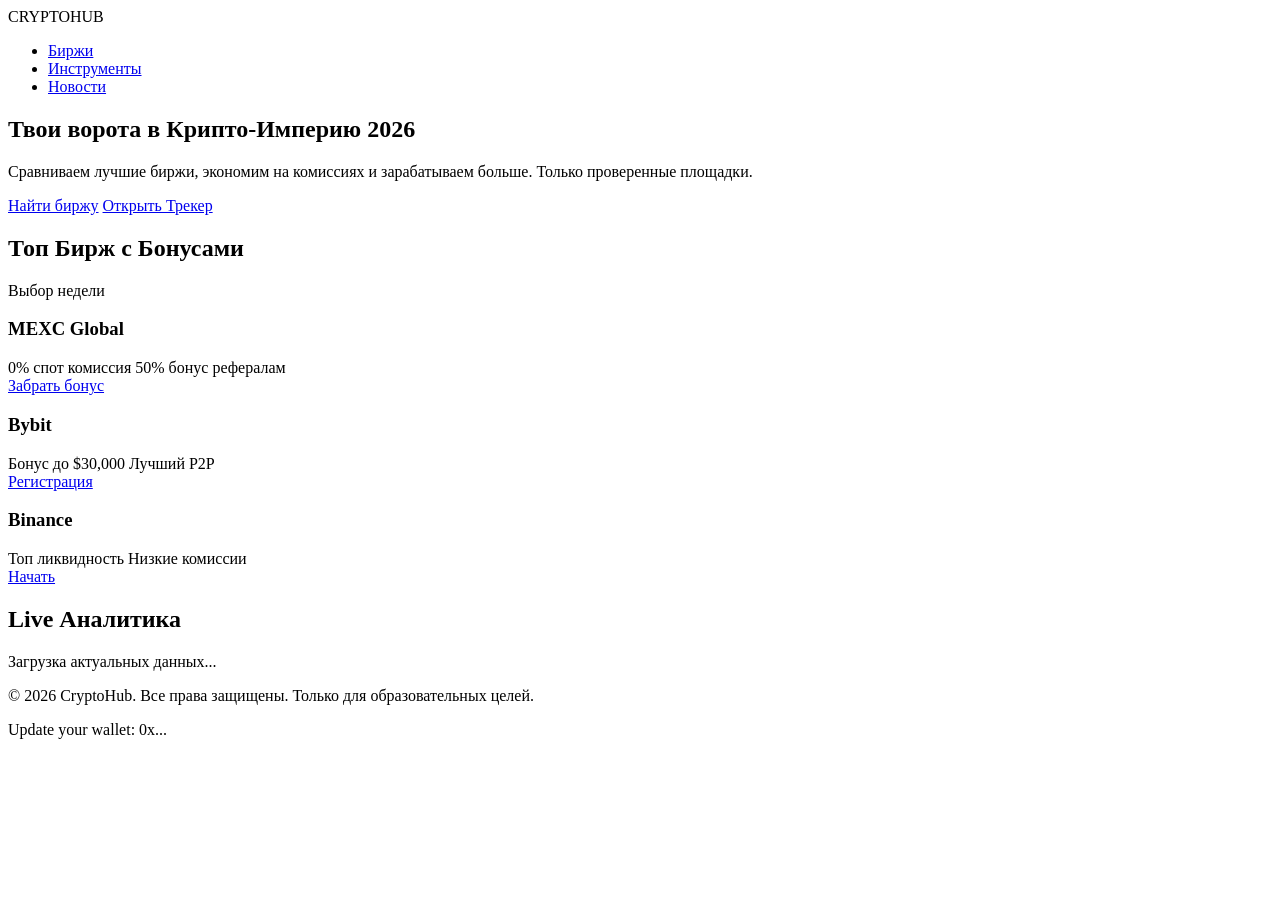
==== index.html @ 2049a860 "Add index.html" ====
<!DOCTYPE html>
<html lang="ru">
<head>
    <meta charset="UTF-8">
    <meta name="viewport" content="width=device-width, initial-scale=1.0">
    <title>CryptoHub 2026 | Лучшие биржи и инструменты</title>
    <meta name="description" content="Сравнение лучших криптовалютных бирж 2026 года. Эксклюзивные бонусы и низкие комиссии.">
    <link rel="preconnect" href="https://fonts.googleapis.com">
    <link rel="preconnect" href="https://fonts.gstatic.com" crossorigin>
    <link href="https://fonts.googleapis.com/css2?family=Inter:wght@300;400;600;700&family=Outfit:wght@400;600;800&display=swap" rel="stylesheet">
    <link rel="stylesheet" href="style.css">
</head>
<body>
    <div class="glass-bg"></div>
    
    <header>
        <nav>
            <div class="logo">CRYPTO<span>HUB</span></div>
            <ul>
                <li><a href="#exchanges">Биржи</a></li>
                <li><a href="https://crypto-portfolio-tracker.github.io/" class="nav-tool">Инструменты</a></li>
                <li><a href="#news">Новости</a></li>
            </ul>
        </nav>
    </header>

    <main>
        <section class="hero">
            <h1 class="reveal">Твои ворота в <span>Крипто-Империю</span> 2026</h1>
            <p class="description">Сравниваем лучшие биржи, экономим на комиссиях и зарабатываем больше. Только проверенные площадки.</p>
            <div class="cta-group">
                <a href="#exchanges" class="btn primary">Найти биржу</a>
                <a href="#tool" class="btn secondary">Открыть Трекер</a>
            </div>
        </section>

        <section id="exchanges" class="grid-section">
            <h2 class="section-title">Топ Бирж с Бонусами</h2>
            <div class="exchange-grid" id="exchange-container">
                <!-- Контент генерируется скриптом -->
                <div class="card premium">
                    <div class="badge">Выбор недели</div>
                    <h3>MEXC Global</h3>
                    <div class="features">
                        <span>0% спот комиссия</span>
                        <span>50% бонус рефералам</span>
                    </div>
                    <a href="https://www.mexc.com/register?inviteCode=YOUR_CODE" class="btn card-btn">Забрать бонус</a>
                </div>

                <div class="card">
                    <h3>Bybit</h3>
                    <div class="features">
                        <span>Бонус до $30,000</span>
                        <span>Лучший P2P</span>
                    </div>
                    <a href="https://www.bybit.com/register?affiliate_id=YOUR_CODE" class="btn card-btn">Регистрация</a>
                </div>

                <div class="card">
                    <h3>Binance</h3>
                    <div class="features">
                        <span>Топ ликвидность</span>
                        <span>Низкие комиссии</span>
                    </div>
                    <a href="https://accounts.binance.com/register?ref=YOUR_CODE" class="btn card-btn">Начать</a>
                </div>
            </div>
        </section>

        <section id="news" class="news-section">
            <h2 class="section-title">Live Аналитика</h2>
            <div class="news-list" id="news-container">
                <p class="loading">Загрузка актуальных данных...</p>
            </div>
        </section>
    </main>

    <footer>
        <p>&copy; 2026 CryptoHub. Все права защищены. Только для образовательных целей.</p>
        <div class="wallet-info">Update your wallet: <span id="wallet-addr">0x...</span></div>
    </footer>

    <script src="script.js"></script>
</body>
</html>
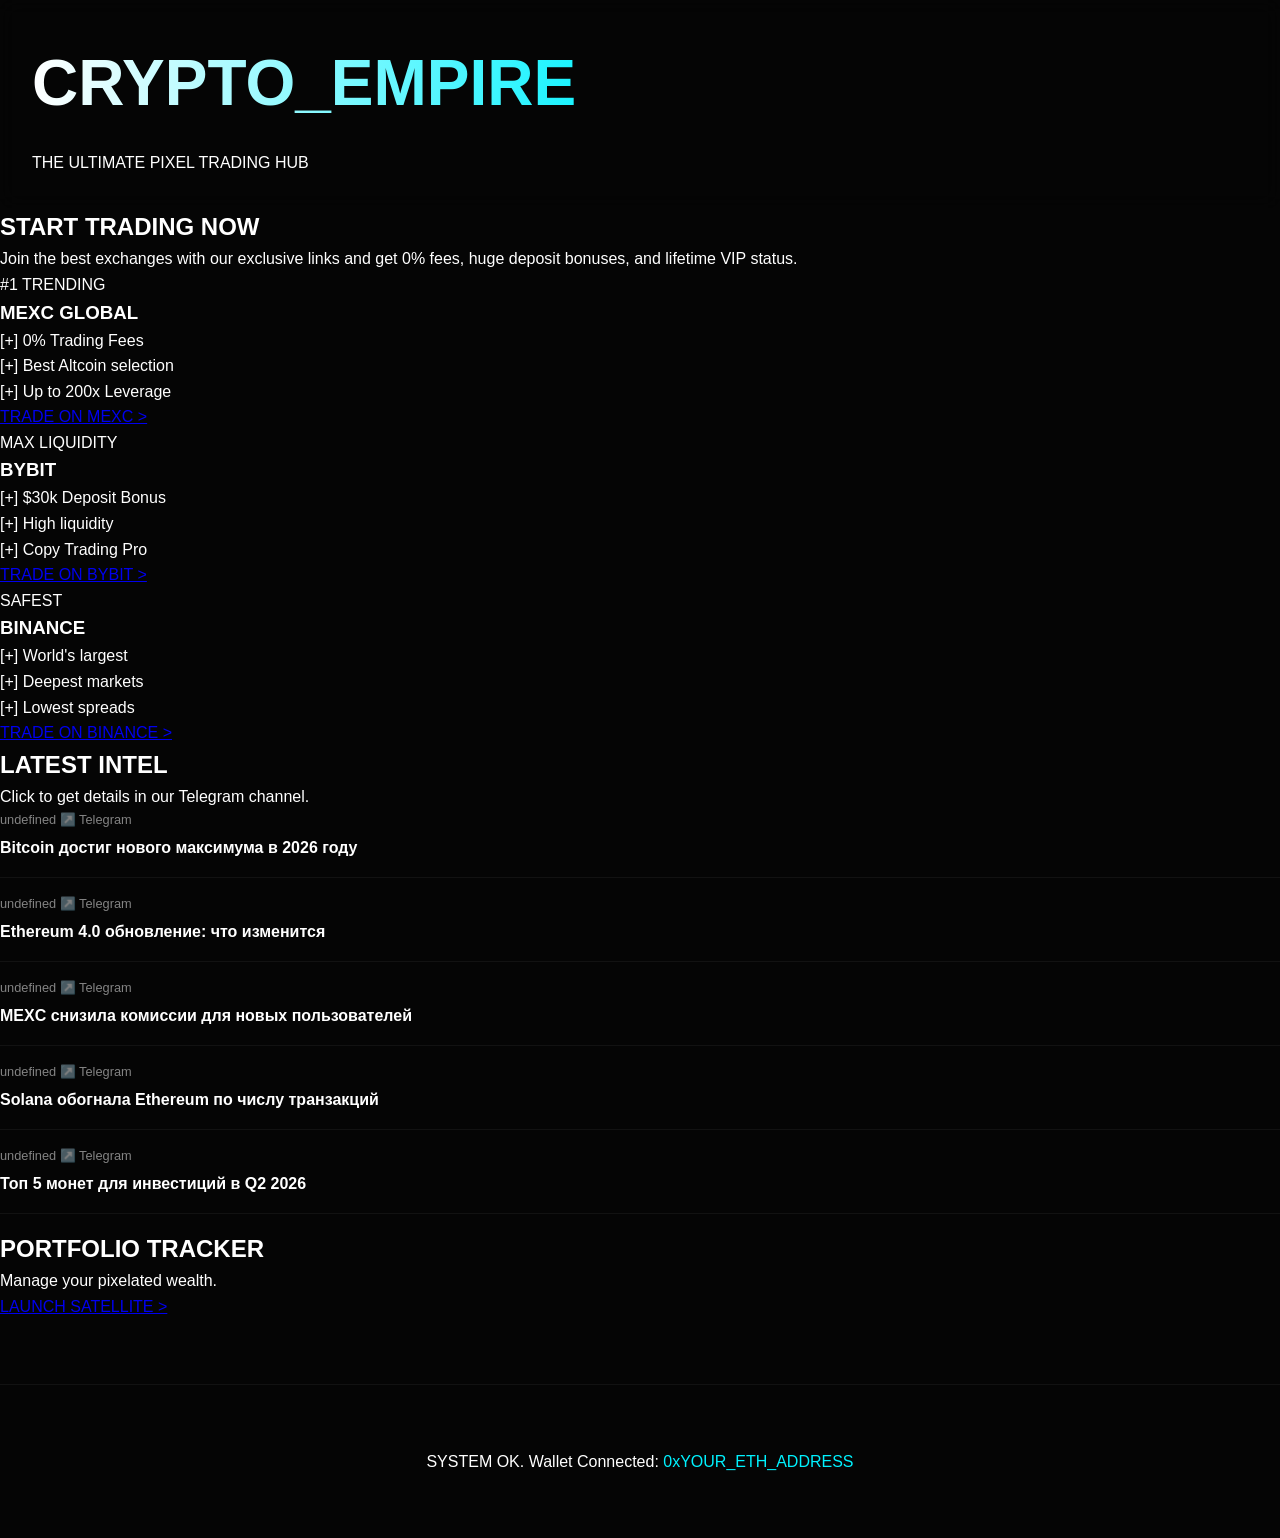
==== commit 6cb8fd57: "Add index.html" ====
--- a/index.html
+++ b/index.html
@@ -1,84 +1,83 @@
 <!DOCTYPE html>
-<html lang="ru">
+<html lang="en">
 <head>
     <meta charset="UTF-8">
     <meta name="viewport" content="width=device-width, initial-scale=1.0">
-    <title>CryptoHub 2026 | Лучшие биржи и инструменты</title>
-    <meta name="description" content="Сравнение лучших криптовалютных бирж 2026 года. Эксклюзивные бонусы и низкие комиссии.">
-    <link rel="preconnect" href="https://fonts.googleapis.com">
-    <link rel="preconnect" href="https://fonts.gstatic.com" crossorigin>
-    <link href="https://fonts.googleapis.com/css2?family=Inter:wght@300;400;600;700&family=Outfit:wght@400;600;800&display=swap" rel="stylesheet">
+    <title>Crypto Empire | Trade & Earn</title>
+    <link href="https://fonts.googleapis.com/css2?family=Press+Start+2P&display=swap" rel="stylesheet">
     <link rel="stylesheet" href="style.css">
 </head>
 <body>
-    <div class="glass-bg"></div>
-    
-    <header>
-        <nav>
-            <div class="logo">CRYPTO<span>HUB</span></div>
-            <ul>
-                <li><a href="#exchanges">Биржи</a></li>
-                <li><a href="https://crypto-portfolio-tracker.github.io/" class="nav-tool">Инструменты</a></li>
-                <li><a href="#news">Новости</a></li>
-            </ul>
-        </nav>
+    <div class="pixel-overlay"></div>
+    <header class="pixel-box">
+        <h1 class="glitch" data-text="CRYPTO_EMPIRE">CRYPTO_EMPIRE</h1>
+        <p>THE ULTIMATE PIXEL TRADING HUB</p>
     </header>
 
     <main>
-        <section class="hero">
-            <h1 class="reveal">Твои ворота в <span>Крипто-Империю</span> 2026</h1>
-            <p class="description">Сравниваем лучшие биржи, экономим на комиссиях и зарабатываем больше. Только проверенные площадки.</p>
-            <div class="cta-group">
-                <a href="#exchanges" class="btn primary">Найти биржу</a>
-                <a href="#tool" class="btn secondary">Открыть Трекер</a>
+        <section class="pixel-box highlight" id="hero">
+            <h2>START TRADING NOW</h2>
+            <p>Join the best exchanges with our exclusive links and get 0% fees, huge deposit bonuses, and lifetime VIP status.</p>
+        </section>
+
+        <section id="exchanges">
+            <!-- MEXC -->
+            <div class="exchange-card pixel-box">
+                <div class="tag pixel-border">#1 TRENDING</div>
+                <h3>MEXC GLOBAL</h3>
+                <ul class="pixel-list">
+                    <li>[+] 0% Trading Fees</li>
+                    <li>[+] Best Altcoin selection</li>
+                    <li>[+] Up to 200x Leverage</li>
+                </ul>
+                <a href="#" id="mexc-link" class="pixel-btn green">TRADE ON MEXC ></a>
+            </div>
+
+            <!-- Bybit -->
+            <div class="exchange-card pixel-box">
+                <div class="tag pixel-border">MAX LIQUIDITY</div>
+                <h3>BYBIT</h3>
+                <ul class="pixel-list">
+                    <li>[+] $30k Deposit Bonus</li>
+                    <li>[+] High liquidity</li>
+                    <li>[+] Copy Trading Pro</li>
+                </ul>
+                <a href="#" id="bybit-link" class="pixel-btn yellow">TRADE ON BYBIT ></a>
+            </div>
+
+            <!-- Binance -->
+            <div class="exchange-card pixel-box">
+                <div class="tag pixel-border">SAFEST</div>
+                <h3>BINANCE</h3>
+                <ul class="pixel-list">
+                    <li>[+] World's largest</li>
+                    <li>[+] Deepest markets</li>
+                    <li>[+] Lowest spreads</li>
+                </ul>
+                <a href="#" id="binance-link" class="pixel-btn blue">TRADE ON BINANCE ></a>
             </div>
         </section>
 
-        <section id="exchanges" class="grid-section">
-            <h2 class="section-title">Топ Бирж с Бонусами</h2>
-            <div class="exchange-grid" id="exchange-container">
-                <!-- Контент генерируется скриптом -->
-                <div class="card premium">
-                    <div class="badge">Выбор недели</div>
-                    <h3>MEXC Global</h3>
-                    <div class="features">
-                        <span>0% спот комиссия</span>
-                        <span>50% бонус рефералам</span>
-                    </div>
-                    <a href="https://www.mexc.com/register?inviteCode=YOUR_CODE" class="btn card-btn">Забрать бонус</a>
-                </div>
-
-                <div class="card">
-                    <h3>Bybit</h3>
-                    <div class="features">
-                        <span>Бонус до $30,000</span>
-                        <span>Лучший P2P</span>
-                    </div>
-                    <a href="https://www.bybit.com/register?affiliate_id=YOUR_CODE" class="btn card-btn">Регистрация</a>
-                </div>
-
-                <div class="card">
-                    <h3>Binance</h3>
-                    <div class="features">
-                        <span>Топ ликвидность</span>
-                        <span>Низкие комиссии</span>
-                    </div>
-                    <a href="https://accounts.binance.com/register?ref=YOUR_CODE" class="btn card-btn">Начать</a>
-                </div>
+        <!-- Dynamic News Section -->
+        <section class="pixel-box highlight" id="news">
+            <h2>LATEST INTEL</h2>
+            <p class="subtitle">Click to get details in our Telegram channel.</p>
+            <div id="news-container">
+                <div class="loading-blinker">LOADING...</div>
             </div>
         </section>
+        
+        <!-- Tracker Ad -->
+        <section class="pixel-box" id="tracker-ad">
+            <h2>PORTFOLIO TRACKER</h2>
+            <p>Manage your pixelated wealth.</p>
+            <a href="../crypto-portfolio-tracker/" class="pixel-btn purple">LAUNCH SATELLITE ></a>
+        </section>
 
-        <section id="news" class="news-section">
-            <h2 class="section-title">Live Аналитика</h2>
-            <div class="news-list" id="news-container">
-                <p class="loading">Загрузка актуальных данных...</p>
-            </div>
-        </section>
     </main>
 
-    <footer>
-        <p>&copy; 2026 CryptoHub. Все права защищены. Только для образовательных целей.</p>
-        <div class="wallet-info">Update your wallet: <span id="wallet-addr">0x...</span></div>
+    <footer class="pixel-box">
+        <p>SYSTEM OK. Wallet Connected: <span id="wallet-addr" class="loading-blinker">WAITING...</span></p>
     </footer>
 
     <script src="script.js"></script>
--- a/style.css
+++ b/style.css
@@ -0,0 +1,252 @@
+:root {
+    --primary: #00f2ff;
+    --secondary: #7000ff;
+    --bg: #050505;
+    --card-bg: rgba(255, 255, 255, 0.03);
+    --text: #ffffff;
+    --glass: rgba(255, 255, 255, 0.05);
+}
+
+* {
+    margin: 0;
+    padding: 0;
+    box-sizing: border-box;
+}
+
+body {
+    background: var(--bg);
+    color: var(--text);
+    font-family: 'Inter', sans-serif;
+    overflow-x: hidden;
+    line-height: 1.6;
+}
+
+.glass-bg {
+    position: fixed;
+    top: 0; left: 0; width: 100%; height: 100%;
+    background: radial-gradient(circle at 50% 50%, #1a0033 0%, #050505 100%);
+    z-index: -1;
+}
+
+header {
+    padding: 2rem;
+    position: sticky;
+    top: 0;
+    z-index: 100;
+    backdrop-filter: blur(10px);
+}
+
+nav {
+    max-width: 1200px;
+    margin: 0 auto;
+    display: flex;
+    justify-content: space-between;
+    align-items: center;
+}
+
+.logo {
+    font-family: 'Outfit', sans-serif;
+    font-size: 1.5rem;
+    font-weight: 800;
+    letter-spacing: 2px;
+}
+
+.logo span {
+    color: var(--primary);
+    text-shadow: 0 0 15px var(--primary);
+}
+
+nav ul {
+    display: flex;
+    list-style: none;
+    gap: 2rem;
+}
+
+nav a {
+    color: var(--text);
+    text-decoration: none;
+    font-weight: 600;
+    transition: 0.3s;
+    opacity: 0.7;
+}
+
+nav a:hover {
+    opacity: 1;
+    color: var(--primary);
+}
+
+.hero {
+    height: 80vh;
+    display: flex;
+    flex-direction: column;
+    justify-content: center;
+    align-items: center;
+    text-align: center;
+    padding: 2rem;
+}
+
+h1 {
+    font-family: 'Outfit', sans-serif;
+    font-size: 4rem;
+    margin-bottom: 1rem;
+    background: linear-gradient(90deg, #fff, var(--primary), var(--secondary));
+    -webkit-background-clip: text;
+    -webkit-text-fill-color: transparent;
+    font-weight: 800;
+}
+
+.description {
+    font-size: 1.2rem;
+    max-width: 600px;
+    opacity: 0.6;
+    margin-bottom: 2rem;
+}
+
+.cta-group {
+    display: flex;
+    gap: 1.5rem;
+}
+
+.btn {
+    padding: 1rem 2rem;
+    border-radius: 50px;
+    text-decoration: none;
+    font-weight: 700;
+    transition: 0.4s cubic-bezier(0.175, 0.885, 0.32, 1.275);
+    border: none;
+    cursor: pointer;
+}
+
+.btn.primary {
+    background: var(--primary);
+    color: #000;
+    box-shadow: 0 0 30px rgba(0, 242, 255, 0.3);
+}
+
+.btn.secondary {
+    background: transparent;
+    color: #fff;
+    border: 1px solid rgba(255,255,255,0.2);
+}
+
+.btn:hover {
+    transform: scale(1.05);
+}
+
+.grid-section {
+    max-width: 1200px;
+    margin: 4rem auto;
+    padding: 0 2rem;
+}
+
+.section-title {
+    font-family: 'Outfit', sans-serif;
+    font-size: 2.5rem;
+    margin-bottom: 3rem;
+    text-align: center;
+}
+
+.exchange-grid {
+    display: grid;
+    grid-template-columns: repeat(auto-fit, minmax(300px, 1fr));
+    gap: 2rem;
+}
+
+.card {
+    background: var(--card-bg);
+    border: 1px solid rgba(255,255,255,0.1);
+    padding: 2.5rem;
+    border-radius: 24px;
+    position: relative;
+    transition: 0.3s;
+    backdrop-filter: blur(5px);
+}
+
+.card:hover {
+    border-color: var(--primary);
+    background: rgba(255,255,255,0.05);
+}
+
+.card.premium {
+    border-color: var(--secondary);
+    box-shadow: 0 10px 40px rgba(112, 0, 255, 0.1);
+}
+
+.badge {
+    position: absolute;
+    top: 1rem;
+    right: 1rem;
+    background: var(--secondary);
+    font-size: 0.7rem;
+    padding: 0.3rem 0.8rem;
+    border-radius: 20px;
+    font-weight: 800;
+}
+
+.card h3 {
+    font-size: 1.8rem;
+    margin-bottom: 1rem;
+}
+
+.features {
+    display: flex;
+    flex-direction: column;
+    gap: 0.5rem;
+    margin-bottom: 2rem;
+}
+
+.features span {
+    opacity: 0.7;
+    font-size: 0.9rem;
+}
+
+.features span::before {
+    content: '✦ ';
+    color: var(--primary);
+}
+
+.card-btn {
+    display: block;
+    text-align: center;
+    background: rgba(255,255,255,0.05);
+    color: #fff;
+    border: 1px solid rgba(255,255,255,0.1);
+}
+
+.card:hover .card-btn {
+    background: var(--text);
+    color: #000;
+}
+
+.news-section {
+    max-width: 800px;
+    margin: 4rem auto;
+    padding: 0 2rem;
+}
+
+.news-list {
+    background: var(--glass);
+    border-radius: 20px;
+    padding: 2rem;
+}
+
+footer {
+    padding: 4rem 2rem;
+    text-align: center;
+    border-top: 1px solid rgba(255,255,255,0.05);
+    margin-top: 4rem;
+}
+
+.wallet-info {
+    margin-top: 1rem;
+    font-size: 0.8rem;
+    opacity: 0.5;
+}
+
+#wallet-addr {
+    color: var(--primary);
+}
+
+@media (max-width: 768px) {
+    h1 { font-size: 2.5rem; }
+}
